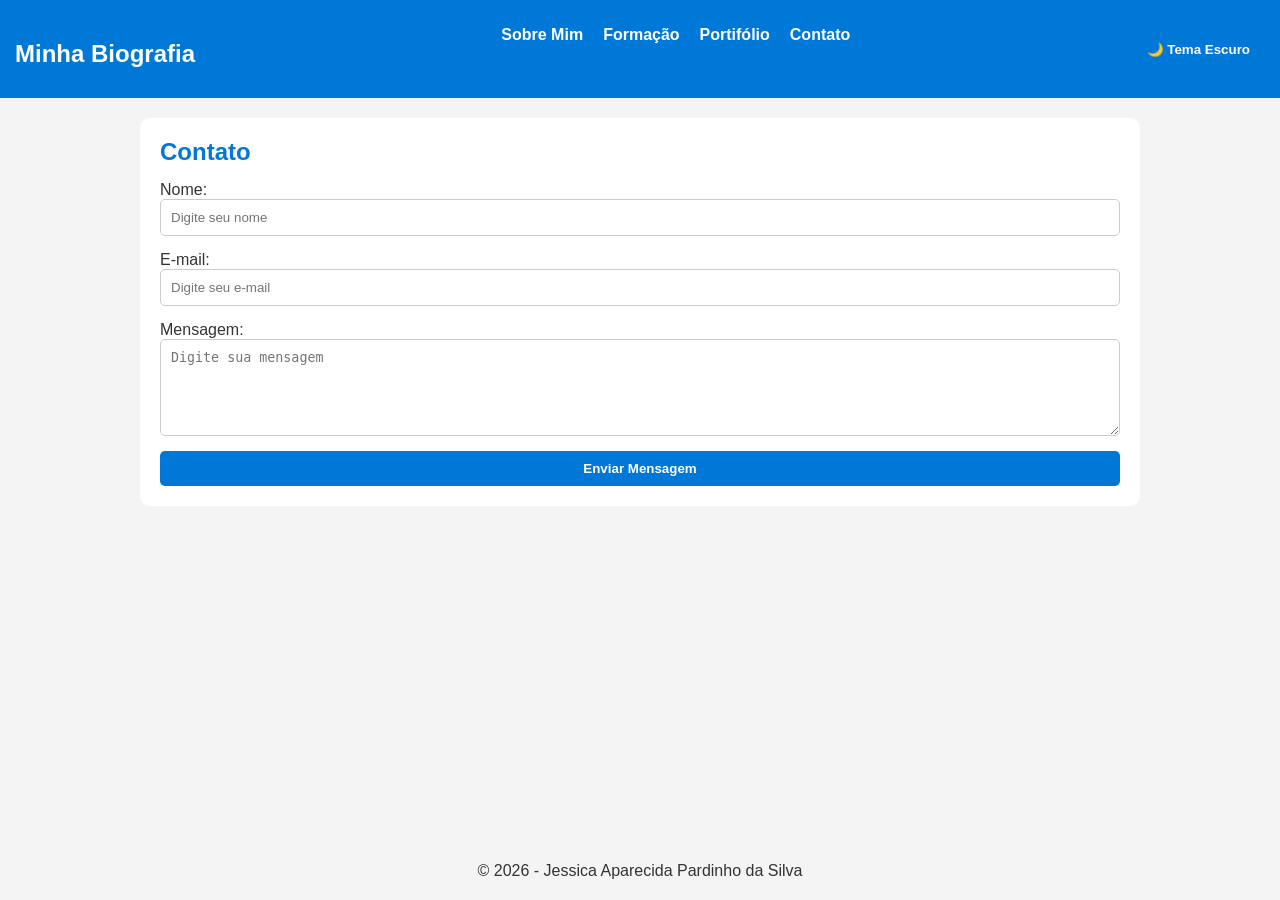
==== contato.html @ 85eabff1 "Primeira versão da atividade FDS" ====
<!DOCTYPE html>
<html lang="pt-BR">

<head>
    <meta charset="UTF-8">
    <meta name="viewport" content="width=device-width, initial-scale=1.0">
    <title>Contato | Jessica Pardinho</title>
    <link rel="stylesheet" href="CSS/style.css">
</head>

<body>

    <header>
        <nav>
             <h2>Minha Biografia</h2>
            <ul>
                <li><a href="index.html">Sobre Mim</a></li>
                <li><a href="formacao.html">Formação</a></li>
                <li><a href="portfolio.html">Portifólio</a></li>
                <li><a href="contato.html">Contato</a></li>
            </ul>
            <button id="temaBtn">🌙 Tema Escuro</button>
        </nav>
    </header>
<!-- Contato, estrutura dedicada a inclusão de informações sobre como entrar em contato. -->
    <main>
        <section>
            <h1>Contato</h1>

            <form id="formContato">
                <label for="nome">Nome:</label>
                <input type="text" id="nome" placeholder="Digite seu nome">

                <label for="email">E-mail:</label>
                <input type="text" id="email" placeholder="Digite seu e-mail">

                <label for="mensagem">Mensagem:</label>
                <textarea id="mensagem" rows="5" placeholder="Digite sua mensagem"></textarea>

                <button type="submit">Enviar Mensagem</button>
            </form>
        </section>
    </main>

    <footer>
        <p>© 2026 - Jessica Aparecida Pardinho da Silva</p>
    </footer>

  <script src="JS/script.js"></script>
</body>

</html>
---- CSS/style.css ----
/* Reset básico */
* {
    margin: 0;
    padding: 0;
    box-sizing: border-box;
}

/* Estilo do corpo da página */
body {
    font-family: Arial, sans-serif;
    background-color: #f4f4f4;
    color: #333;

    min-height: 100vh;
    display: flex;
    flex-direction: column;
}
 /* Estilo do conteúdo principal */
main {
    flex: 1;
}

/* Estilo do cabeçalho */

header {
    background-color: #0078d7;
    padding: 15px;
}

/* Estilo da barra de navegação */
nav {
    display: flex;
    justify-content: space-between;
    align-items: center;
}

/* Estilo do título da navegação */
nav h2 {
    color: white;
}

/* Estilo da lista de links de navegação */
nav ul {
    list-style: none;
    display: flex;
    gap: 20px;
}

/* Estilo dos links de navegação */
nav a {
    color: white;
    text-decoration: none;
    font-weight: bold;
}

/* Efeito de hover nos links de navegação */
nav a:hover {
    color: #4da6ff;
}



/* Estilo do botão de alternância de tema */

section {
    background: white;
    max-width: 1000px;
    margin: 20px auto;
    padding: 20px;
    border-radius: 10px;
}

/* Estilo dos títulos */
h1, h2, h3 {
    color: #0078d7;
    margin-bottom: 15px;
}

/* Estilo dos projetos no portfólio */
.projeto {
    border-left: 4px solid #0078d7;
    padding-left: 15px;
    margin-bottom: 20px;
}

.projeto a {
    color: #0078d7;
    text-decoration: none;
    font-weight: bold;
}

.projeto a:visited {
    color: #0078d7;
}

.projeto a:hover {
    text-decoration: underline;
}


/* Estilo do formulário */
form {
    display: flex;
    flex-direction: column;
}

/* Estilo dos campos de entrada e textarea */
input, textarea {
    width: 100%;
    padding: 10px;
    margin-bottom: 15px;
    border: 1px solid #ccc;
    border-radius: 5px;
}

/* Estilo do botão de envio */
button {
    padding: 10px 15px;
    cursor: pointer;
    background-color: #0078d7;
    color: white;
    border: none;
    border-radius: 5px;
    font-weight: bold;
}

/* Estilo do rodapé */
footer {
    text-align: center;
    padding: 20px;
}

/* Tema escuro */

/* Estilo do corpo da página no modo escuro */
.dark-mode {
    background-color: #2b2b2b;
    color: white;
}

/* Estilo do conteúdo principal no modo escuro */
.dark-mode section {
    background-color: #3a3a3a;
}

/* Estilo dos títulos no modo escuro */
.dark-mode h1,
.dark-mode h2,
.dark-mode h3 {
    color: white;
}

/* Estilo do cabeçalho e rodapé no modo escuro */
.dark-mode header,
.dark-mode footer {
    background-color: #1e1e1e;
}

/* Estilo da barra de navegação no modo escuro */
.dark-mode nav a {
    color: white;
}

/* Efeito de hover nos links de navegação no modo escuro */
.dark-mode nav a:hover {
    color: white;
}

/* Estilo dos projetos no portfólio no modo escuro */
.dark-mode h1,
.dark-mode h2,
.dark-mode h3 {
    color: white;
}

.dark-mode .projeto a {
    color: white;
    font-weight: bold;
}

.dark-mode .projeto {
    border-left: 4px solid white;
}

.projeto a {
    display: block;
    margin-top: 15px;
    color: #0078d7;
    text-decoration: none;
    font-weight: bold;
}

/* Estilo do botão de alternância de tema no modo escuro */
.dark-mode #temaBtn {
    background-color: #333;
    color: white;
    border: 1px solid #555;
}

/* Efeito de hover no botão de alternância de tema no modo escuro */
.dark-mode button {
    background-color: #3a3a3a;
    color: white;
    border: 1px solid #555;
}
.dark-mode button:hover {
    background-color: #4a4a4a;
}


/* Estilo do formulário no modo escuro */
.dark-mode footer {
    background: none;
    color: white;
}

h2 {
    margin-top: 25px;
    margin-bottom: 15px;
}

ul {
    margin-left: 25px;
    margin-bottom: 20px;
}

li {
    margin-bottom: 8px;
}
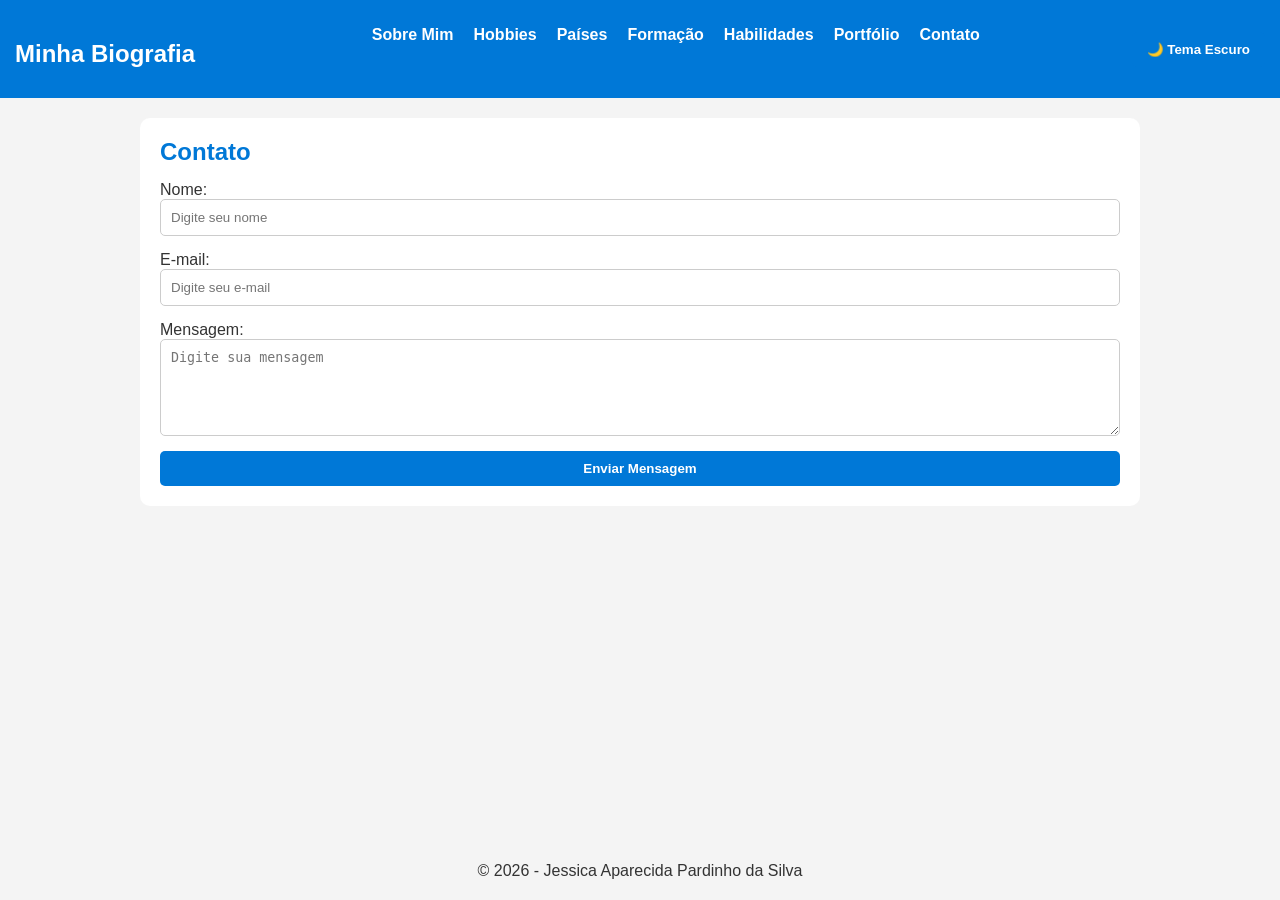
==== commit 077f94f4: "Projeto Final" ====
--- a/contato.html
+++ b/contato.html
@@ -15,8 +15,11 @@
              <h2>Minha Biografia</h2>
             <ul>
                 <li><a href="index.html">Sobre Mim</a></li>
+                <li><a href="hobbies.html">Hobbies</a></li>
+                <li><a href="paises.html">Países</a></li>
                 <li><a href="formacao.html">Formação</a></li>
-                <li><a href="portfolio.html">Portifólio</a></li>
+                <li><a href="habilidades.html">Habilidades</a></li>  
+                <li><a href="portfolio.html">Portfólio</a></li>
                 <li><a href="contato.html">Contato</a></li>
             </ul>
             <button id="temaBtn">🌙 Tema Escuro</button>
--- a/CSS/style.css
+++ b/CSS/style.css
@@ -57,7 +57,6 @@
 nav a:hover {
     color: #4da6ff;
 }
-
 
 
 /* Estilo do botão de alternância de tema */
@@ -130,6 +129,7 @@
     padding: 20px;
 }
 
+
 /* Tema escuro */
 
 /* Estilo do corpo da página no modo escuro */
@@ -226,4 +226,40 @@
 
 li {
     margin-bottom: 8px;
-}+}
+
+/* Estilo da tabela paises*/
+/* Tabela */
+table {
+    width: 80%;
+    margin: 20px auto;
+    border-collapse: collapse;
+}
+
+th,
+td {
+    border: 1px solid #ccc;
+    padding: 10px;
+    text-align: center;
+}
+
+/* Tema Claro */
+th {
+    background-color: #4a90e2;
+    color: white;
+}
+
+/* Tema Escuro */
+.dark-mode th {
+    background-color: #333;
+    color: white;
+}
+
+table img {
+    width: 150px;
+    height: 100px;
+    object-fit: cover;
+    border-radius: 8px;
+}
+
+
